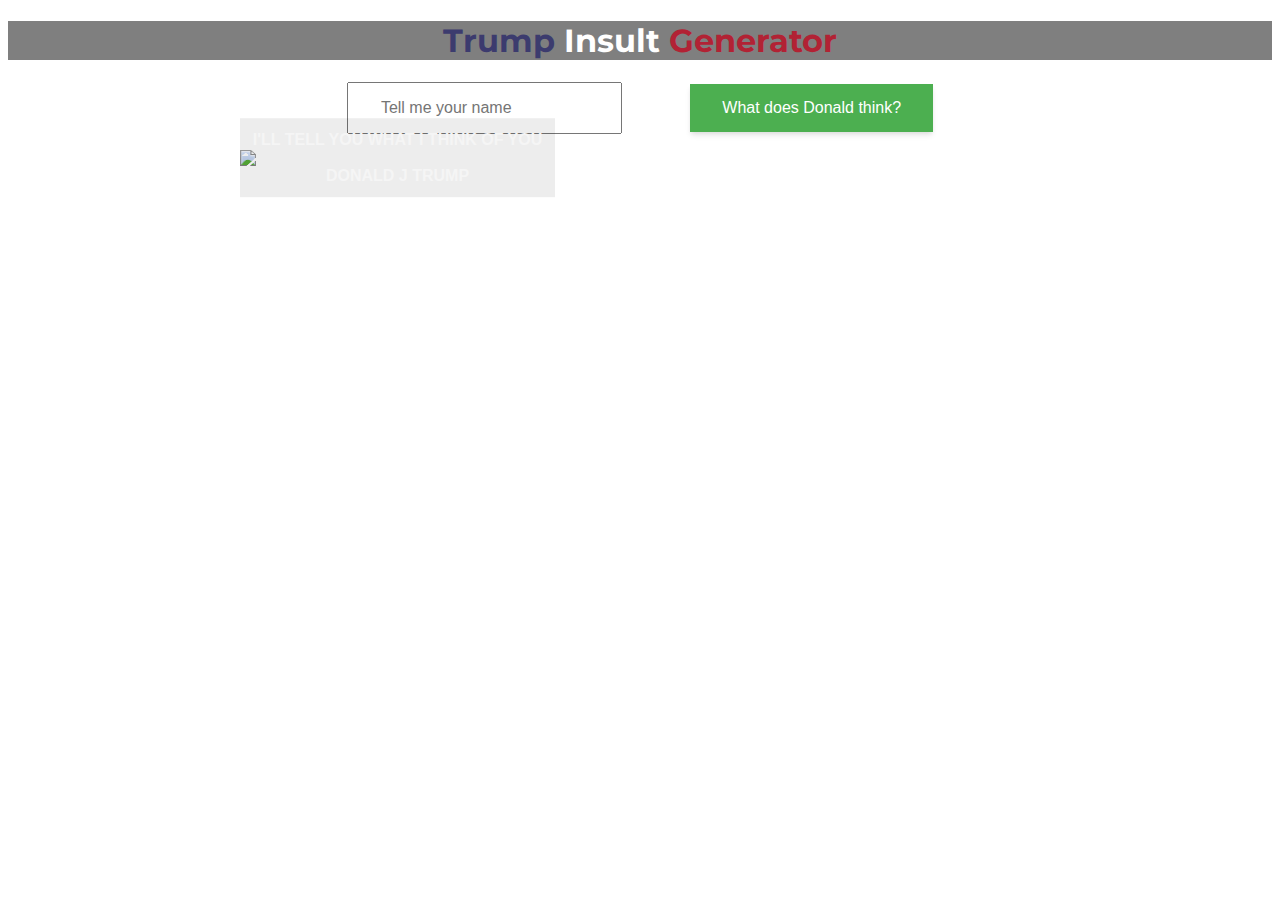
==== index.html @ 9b9e1468 "Add files via upload" ====
<!DOCTYPE html>
<html lang="en">
  <head>
    <meta charset="UTF-8" />
    <meta name="viewport" content="width=device-width, initial-scale=1.0" />
    <meta http-equiv="X-UA-Compatible" content="ie=edge" />
    <link rel="stylesheet" href="styles.css" />
    <title>Guess My Number!</title>
  </head>
  <body>
    <header>
      <h1> <span style="color: #3C3B6E">Trump </span> <span style="color:  #FFFFFF">Insult </span> <span style="color:  #B22234">Generator</span> </h1>
    </header>
    <main>
      <section >
        <div class="inputs">
          <input type="text" class="guess" placeholder="Tell me your name"/>
          <button class="check">What does Donald think?</button>
          <section class = "results">
        </div>          
        </section>

      <div class="grid_container">
          <img class = "image" src="https://www.brookings.edu/wp-content/uploads/2020/10/Brown_Twitter-2.jpg">
          <div class="quote">I'll tell you what I think of you <br><br> Donald J Trump</div>
          
      </div>

    </main>
    <script src="script.js"></script>
  </body>
</html>
---- styles.css ----
@import url("https://fonts.googleapis.com/css?family=Press+Start+2P&display=swap");

@import url("https://fonts.googleapis.com/css2?family=Montserrat:wght@800&display=swap");

h1 {
  display: block;
  font-size: 2em;
  margin-top: 0.67em;
  margin-bottom: 0.67em;
  margin-left: 0;
  margin-right: 0;
  font-weight: bold;
  text-align: center;
  font-family: "Montserrat", sans-serif;
  background-color: rgba(0, 0, 0, 0.5);
}

.inputs {
  margin-top: 1em;
  margin-bottom: 1em;
  font-family: "Roboto", sans-serif;
  text-align: center;
}

.check {
  background-color: #4caf50; /* Green */
  border: none;
  color: white;
  padding: 15px 32px;
  text-align: center;
  text-decoration: none;
  display: inline-block;
  font-size: 16px;
  margin-left: 2em;
  box-shadow: rgba(0, 0, 0, 0.1) 0px 4px 6px -1px,
    rgba(0, 0, 0, 0.06) 0px 2px 4px -1px;
}

.check:active {
  background-color: #48994b;
  box-shadow: none;
}

.guess {
  margin-right: 2em;
  height: auto;
  padding: 15px 32px;
  font-size: 16px;
}

.grid_container {
  display: grid;
  grid-template-rows: 1fr;
  grid-template-columns: 1fr 1fr;
  grid-template-areas: "image1 image1";
  width: 80%;
  max-width: 800px;
  margin: 0 auto;
  position: relative;
}

.quote {
  grid-row: 1;
  grid-column-start: 1;
  grid-column-end: 1;
  padding: 0.8em;
  text-align: center;
  font-family: "Roboto", sans-serif;
  font-weight: 900;
  color: whitesmoke;
  text-transform: uppercase;
  background-color: rgba(0, 0, 0, 0.07);
  position: absolute;
  top: 50%;
  transform: translate(0, -50%);
}

.image {
  grid-row: 1;
  grid-column-start: 1;
  grid-column-end: -1;
}

img {
  max-width: 100%;
  display: block;
}
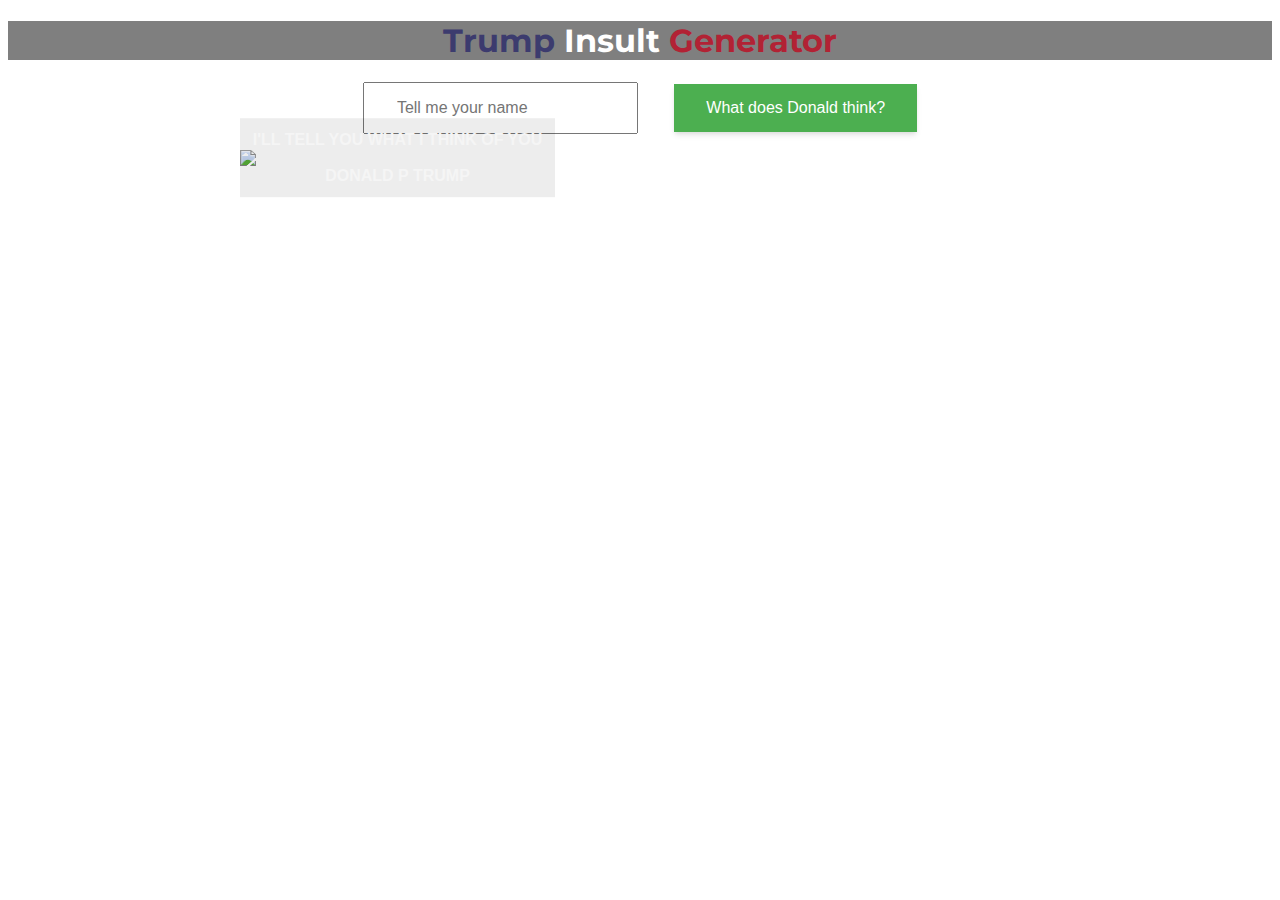
==== commit 495d1222: "Update index.html" ====
--- a/index.html
+++ b/index.html
@@ -1,32 +1,32 @@
-<!DOCTYPE html>
-<html lang="en">
-  <head>
-    <meta charset="UTF-8" />
-    <meta name="viewport" content="width=device-width, initial-scale=1.0" />
-    <meta http-equiv="X-UA-Compatible" content="ie=edge" />
-    <link rel="stylesheet" href="styles.css" />
-    <title>Guess My Number!</title>
-  </head>
-  <body>
-    <header>
-      <h1> <span style="color: #3C3B6E">Trump </span> <span style="color:  #FFFFFF">Insult </span> <span style="color:  #B22234">Generator</span> </h1>
-    </header>
-    <main>
-      <section >
-        <div class="inputs">
-          <input type="text" class="guess" placeholder="Tell me your name"/>
-          <button class="check">What does Donald think?</button>
-          <section class = "results">
-        </div>          
-        </section>
-
-      <div class="grid_container">
-          <img class = "image" src="https://www.brookings.edu/wp-content/uploads/2020/10/Brown_Twitter-2.jpg">
-          <div class="quote">I'll tell you what I think of you <br><br> Donald J Trump</div>
-          
-      </div>
-
-    </main>
-    <script src="script.js"></script>
-  </body>
-</html>
+<!DOCTYPE html>
+<html lang="en">
+  <head>
+    <meta charset="UTF-8" />
+    <meta name="viewport" content="width=device-width, initial-scale=1.0" />
+    <meta http-equiv="X-UA-Compatible" content="ie=edge" />
+    <link rel="stylesheet" href="styles.css" />
+    <title>Guess My Number!</title>
+  </head>
+  <body>
+    <header>
+      <h1> <span style="color: #3C3B6E">Trump </span> <span style="color:  #FFFFFF">Insult </span> <span style="color:  #B22234">Generator</span> </h1>
+    </header>
+    <main>
+      <section >
+        <div class="inputs">
+          <input type="text" class="guess" placeholder="Tell me your name"/>
+          <button class="check">What does Donald think?</button>
+          <section class = "results">
+        </div>          
+        </section>
+
+      <div class="grid_container">
+          <img class = "image" src="https://www.brookings.edu/wp-content/uploads/2020/10/Brown_Twitter-2.jpg">
+          <div class="quote">I'll tell you what I think of you <br><br> Donald P Trump</div>
+          
+      </div>
+
+    </main>
+    <script src="script.js"></script>
+  </body>
+</html>
--- a/styles.css
+++ b/styles.css
@@ -31,7 +31,7 @@
   text-decoration: none;
   display: inline-block;
   font-size: 16px;
-  margin-left: 2em;
+  margin-left: 1em;
   box-shadow: rgba(0, 0, 0, 0.1) 0px 4px 6px -1px,
     rgba(0, 0, 0, 0.06) 0px 2px 4px -1px;
 }
@@ -42,7 +42,7 @@
 }
 
 .guess {
-  margin-right: 2em;
+  margin-right: 1em;
   height: auto;
   padding: 15px 32px;
   font-size: 16px;
@@ -52,7 +52,6 @@
   display: grid;
   grid-template-rows: 1fr;
   grid-template-columns: 1fr 1fr;
-  grid-template-areas: "image1 image1";
   width: 80%;
   max-width: 800px;
   margin: 0 auto;
@@ -85,3 +84,119 @@
   max-width: 100%;
   display: block;
 }
+
+@media only screen and (max-width: 800px) {
+  .grid_container {
+    display: grid;
+    grid-template-columns: 1fr;
+    grid-template-rows: 1fr 1fr;
+    width: 100%;
+    margin: 0 auto;
+    position: relative;
+  }
+
+  .check {
+    padding: 10px 10px;
+    text-align: center;
+    display: block;
+    font-size: 14px;
+    box-shadow: rgba(0, 0, 0, 0.1) 0px 4px 6px -1px,
+      rgba(0, 0, 0, 0.06) 0px 2px 4px -1px;
+      
+      margin: 1em auto 0 auto;
+
+  }
+
+  .guess {
+    height: auto;
+    padding: 10px 10px;
+    font-size: 14px;
+    margin-right: 0;
+    margin-bottom: 1em;
+
+    margin: 0 auto 0 auto;
+  }
+
+  .quote {
+    font-family: "Roboto", sans-serif;
+    font-weight: 300;
+    font-size: 11;
+    color: white(0, 0, 0);
+    text-transform: uppercase;
+    background-color: rgba(0, 0, 0, 0.07);
+    margin: 0 auto;
+
+    grid-column: 1;
+    grid-row-start: 1;
+    grid-row-end: 1;
+    
+    position: absolute;
+    top: 50%;
+    transform: translate(0, 10%);
+
+}
+    .image {
+      grid-area: image1;
+
+    }
+    
+
+  
+}
+
+
+
+
+/* @media only screen and (max-width: 600px) {
+  .grid_container {
+    display: grid;
+
+    grid-template-areas:
+      "text"
+      "image1";
+    grid-template-rows: 1fr 1fr;
+    grid-template-columns: 1fr;
+    width: 100%;
+    margin: 0 auto;
+    position: relative;
+  }
+
+  .check {
+    padding: 10px 10px;
+    text-align: center;
+    display: inline-block;
+    font-size: 12px;
+    margin-left: 1em;
+    box-shadow: rgba(0, 0, 0, 0.1) 0px 4px 6px -1px,
+      rgba(0, 0, 0, 0.06) 0px 2px 4px -1px;
+  }
+
+  .guess {
+    margin-right: 1em;
+    height: auto;
+    padding: 10px 10px;
+    font-size: 12px;
+  }
+
+  .quote {
+    font-family: "Roboto", sans-serif;
+    font-weight: 200;
+    font-size: 12;
+    color: rgb(0, 0, 0);
+    text-transform: uppercase;
+    background-color: rgba(0, 0, 0, 0.07);
+    grid-area: text;
+    margin: 0 auto;
+    height: auto;
+    
+}
+    .image {
+      grid-area: image1;
+
+    }
+    
+
+  
+} */
+
+/* If screen size is small then we need to change it so the text is above / below the image, not this way round soirt out grid...*
